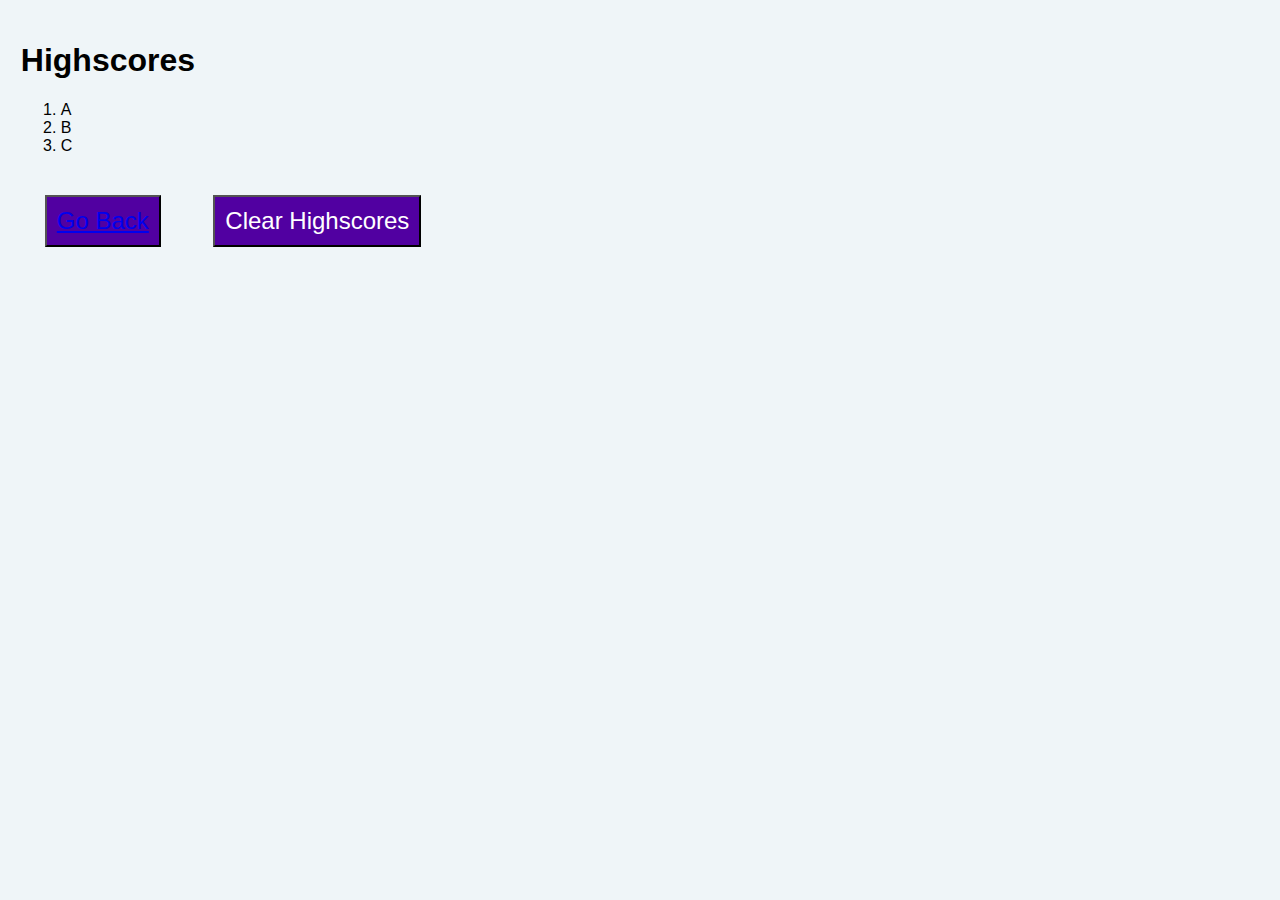
==== highscores.html @ f7828bc3 "Working on getthing the event listener inside and if stament to come up with a correct option and an" ====
<!DOCTYPE html>
<html lang="en">
<head>
    <meta charset="UTF-8">
    <meta http-equiv="X-UA-Compatible" content="IE=edge">
    <meta name="viewport" content="width=device-width, initial-scale=1.0">
    <!-- <link rel="stylesheet" href="./assets/css/reset.css"> -->
    <link rel="stylesheet" href="./assets/css/style.css">
    <title>Coding Quiz Highscores</title>
</head>
<body>
    <h1>Highscores</h1>
    <ol>
        <li>A</li>
        <li>B</li>
        <li>C</li>
    </ol>
    
    <div>
        <button><a href="./index.html">Go Back</a></button>
        <button>Clear Highscores</button>
    </div>

    <script src="./assets/js/script.js"></script>
</body>
</html>
---- assets/css/style.css ----
body {
    background-color: #eff5f8;
    font-family: 'Lucida Sans', 'Lucida Sans Regular', 'Lucida Grande', 'Lucida Sans Unicode', Geneva, Verdana, sans-serif;
    padding: 1%;
}

header {
    display: flex;
    justify-content: space-between;
    align-items: center;
    padding: 0.5% 2% 0% 1%;
}

header a {
    text-decoration: none;
    color: #000000;
}

button {
    padding: 10px;
    margin: 24px;
    cursor: pointer;
    font-size: 24px;
    background-color: #5100a1;
    color: white;
}

button:hover {
    opacity: 80%;
    /* border: blue solid  10px; */
}

button:active {
    border: #49dcfc solid 3px;
}

#container {
    display: block;
    margin: 60px auto;
    text-align: center;
    transition: 0.3s;
    width: 60vw;
    background-color: #eff5f8;
}

#container h1 {
    font-size: 250%;
    font-weight: bolder;
    padding: 2%;
}

#container h4 {
    font-size: 120%
}

#questions {
    width: 50%;
    margin-left: 300px;
}

#questions h1 {
    font-size: 25px;
    font-weight: bold;
    margin-bottom: 30px;
}

#questions button {
    display: block;
    border-radius: 10px;
    font-size: 100%;
    margin: 3px;
    text-decoration: none;
    color: white;
}

div button {
    padding: 10px;
    margin: 24px;
    cursor: pointer;
    font-size: 24px;
    background-color: #5100a1;
    color: white;
}
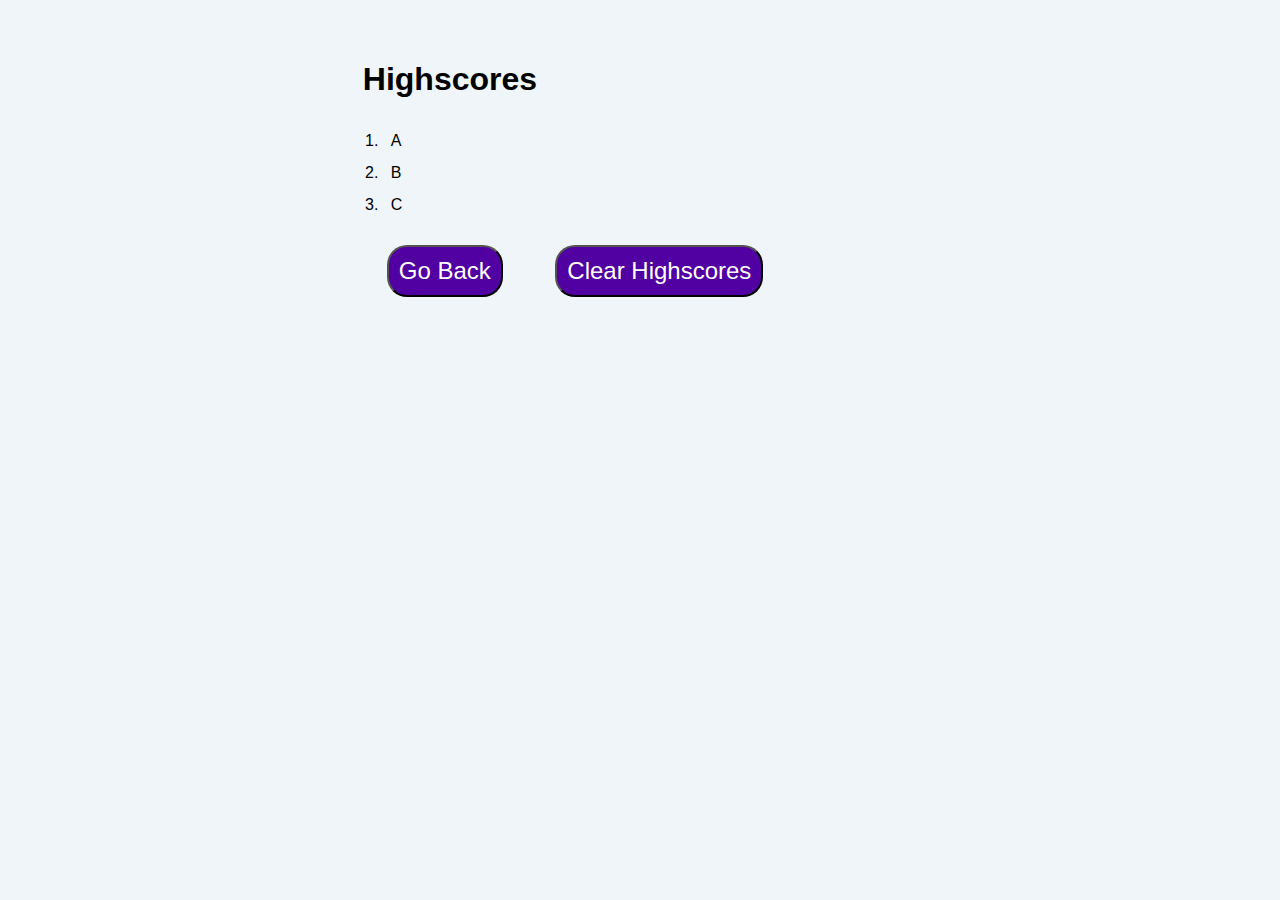
==== commit 9b1272f7: "I had to creat a new style sheet just for my highscore site because I don't know how to connect them" ====
--- a/highscores.html
+++ b/highscores.html
@@ -4,8 +4,8 @@
     <meta charset="UTF-8">
     <meta http-equiv="X-UA-Compatible" content="IE=edge">
     <meta name="viewport" content="width=device-width, initial-scale=1.0">
-    <!-- <link rel="stylesheet" href="./assets/css/reset.css"> -->
-    <link rel="stylesheet" href="./assets/css/style.css">
+    <link rel="stylesheet" href="./assets/css/reset.css">
+    <link rel="stylesheet" href="./assets/css/hsstyle.css">
     <title>Coding Quiz Highscores</title>
 </head>
 <body>
--- a/assets/css/hsstyle.css
+++ b/assets/css/hsstyle.css
@@ -0,0 +1,45 @@
+body {
+    background-color: #eff5f8;
+    font-family: 'Lucida Sans', 'Lucida Sans Regular', 'Lucida Grande', 'Lucida Sans Unicode', Geneva, Verdana, sans-serif;
+    padding: 1%;
+    margin: 50px 0px 0px 350px;
+}
+
+body h1 {
+    font-size: 200%;
+    font-weight: bolder;
+    padding-bottom: 30px;
+}
+
+ol {
+    list-style-type: decimal;
+    padding-left: 20px;
+}
+
+a {
+    text-decoration: none;
+    color: white;
+}
+
+li {
+    padding: 8px;
+}
+
+button {
+    padding: 10px;
+    margin: 24px;
+    cursor: pointer;
+    font-size: 24px;
+    background-color: #5100a1;
+    color: white;
+    text-decoration: none;
+    border-radius: 20px;
+}
+
+button:hover {
+    opacity: 80%;
+}
+
+button:active {
+    border: #49dcfc solid 3px;
+}
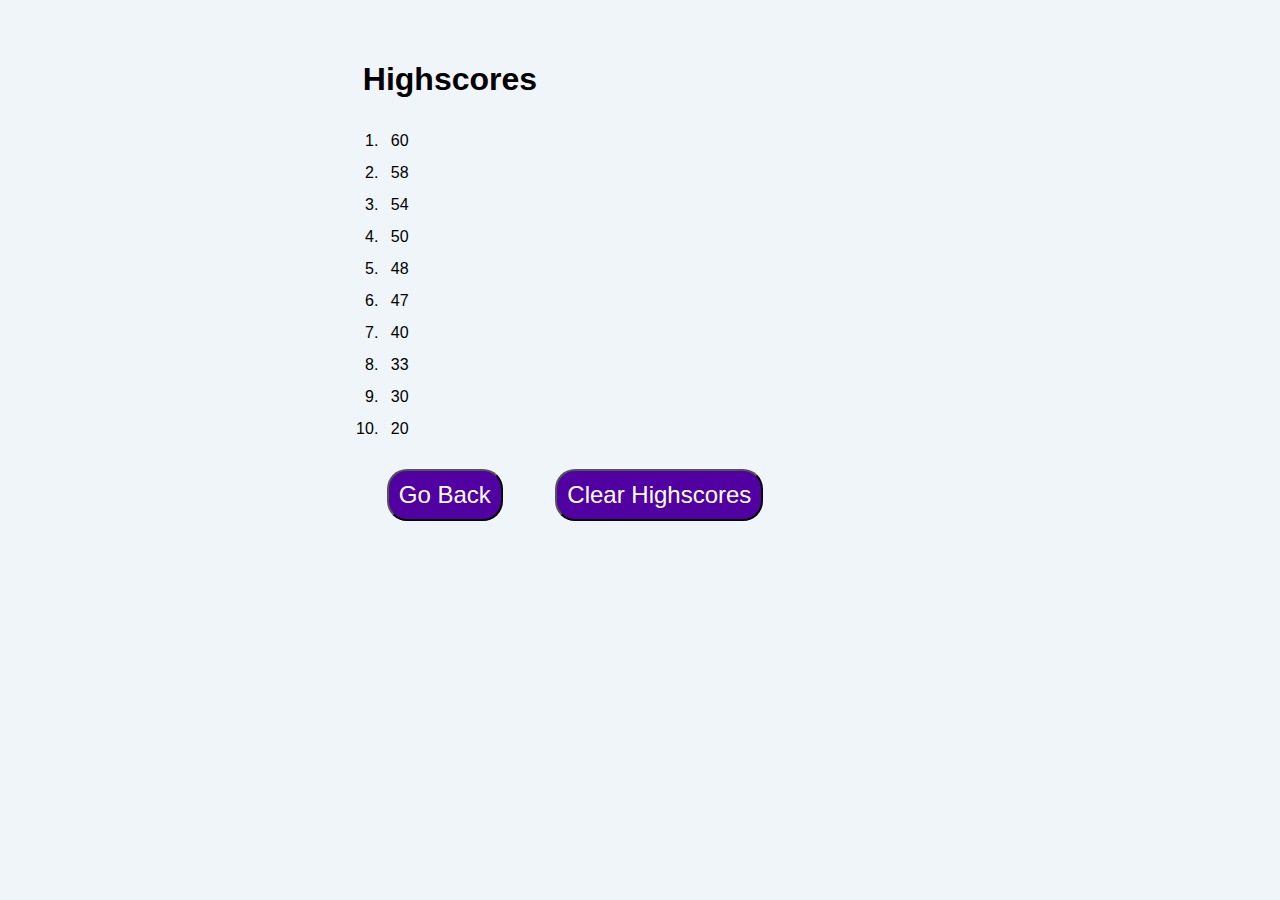
==== commit 237056f5: "appended the submit and initial input box and now I just need to capture the initials and store it n" ====
--- a/highscores.html
+++ b/highscores.html
@@ -1,5 +1,6 @@
 <!DOCTYPE html>
 <html lang="en">
+
 <head>
     <meta charset="UTF-8">
     <meta http-equiv="X-UA-Compatible" content="IE=edge">
@@ -7,20 +8,29 @@
     <link rel="stylesheet" href="./assets/css/reset.css">
     <link rel="stylesheet" href="./assets/css/hsstyle.css">
     <title>Coding Quiz Highscores</title>
+
 </head>
+
 <body>
     <h1>Highscores</h1>
     <ol>
-        <li>A</li>
-        <li>B</li>
-        <li>C</li>
+        <li></li>
+        <li></li>
+        <li></li>
+        <li></li>
+        <li></li>
+        <li></li>
+        <li></li>
+        <li></li>
+        <li></li>
+        <li></li>
     </ol>
     
-    <div>
+    <div id="back">
         <button><a href="./index.html">Go Back</a></button>
         <button>Clear Highscores</button>
     </div>
 
-    <script src="./assets/js/script.js"></script>
+    <script src="./assets/js/highscores.js"></script>
 </body>
 </html>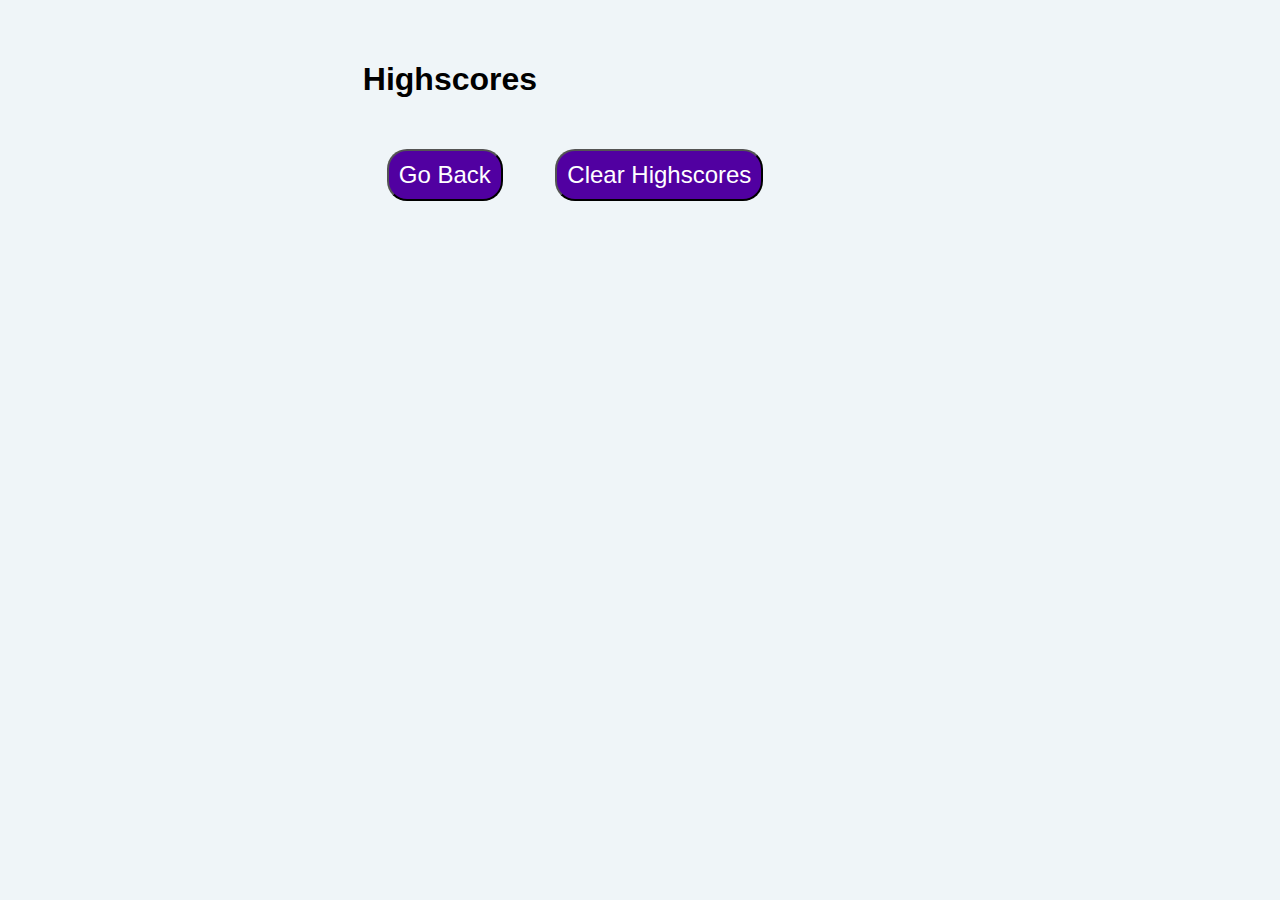
==== commit 178a4e0c: "I was finally able to figure out how to display the stored memory in my highscores.html part and bot" ====
--- a/highscores.html
+++ b/highscores.html
@@ -13,24 +13,16 @@
 
 <body>
     <h1>Highscores</h1>
-    <ol>
-        <li></li>
-        <li></li>
-        <li></li>
-        <li></li>
-        <li></li>
-        <li></li>
-        <li></li>
-        <li></li>
-        <li></li>
-        <li></li>
+    <ol id="topScores">
+        
     </ol>
-    
+
     <div id="back">
         <button><a href="./index.html">Go Back</a></button>
-        <button>Clear Highscores</button>
+        <button onclick="clearHighscores()">Clear Highscores</button>
     </div>
 
     <script src="./assets/js/highscores.js"></script>
 </body>
+
 </html>